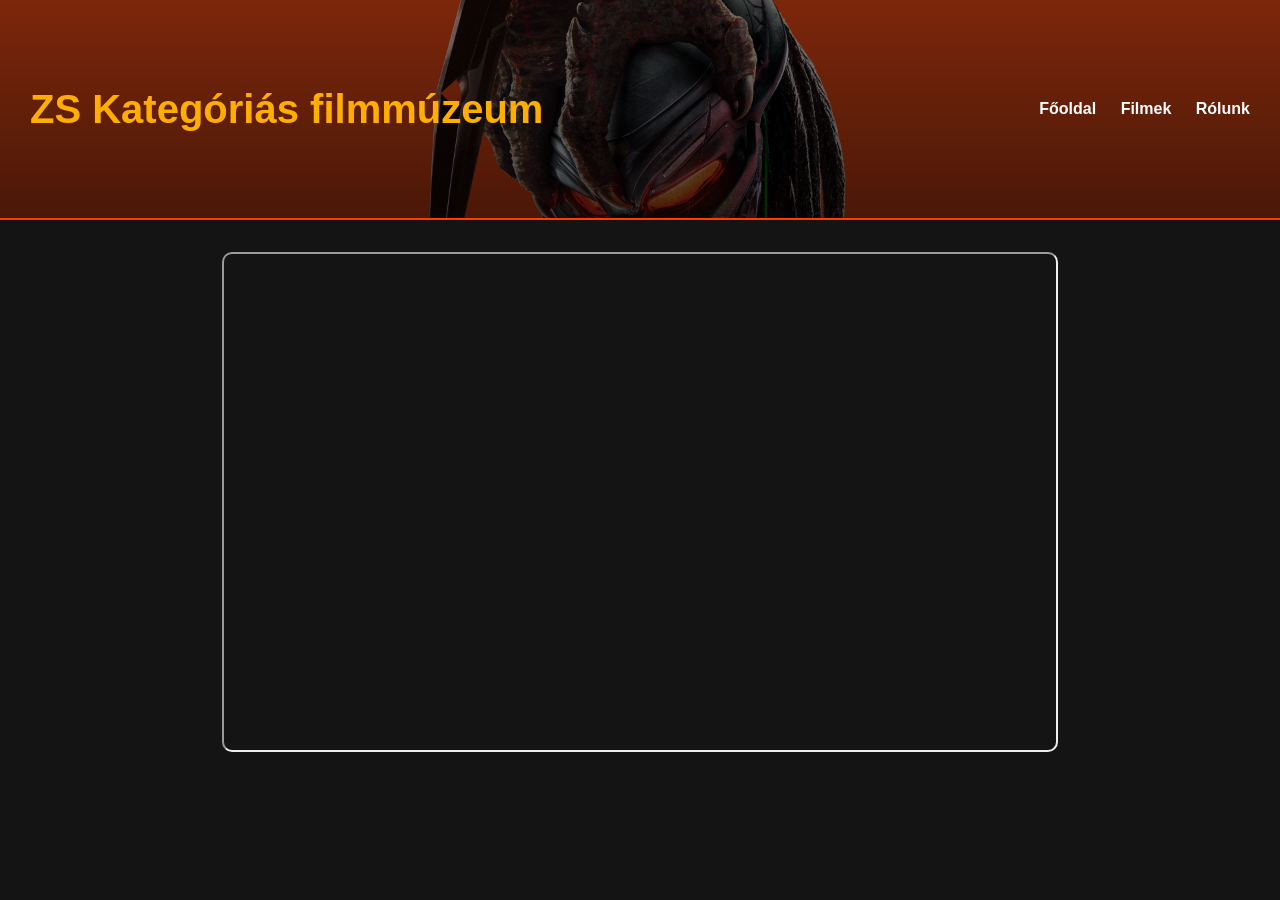
==== filmek.html @ bed1ccec "UPDATE UPDATE" ====
<!DOCTYPE html>
<html lang="hu">
<head>
    <meta charset="UTF-8">
    <meta name="viewport" content="width=device-width, initial-scale=1.0">
    <title>Filip ZS kategóriás filmmúzeum</title>
    <link rel="stylesheet" href="styles.css">
</head>
<body>

<header>
    <div class="header-container">
        <a href="index.html"><h1>ZS Kategóriás filmmúzeum</h1></a>
        <nav>
            <a href="index.html">Főoldal</a>
            <a href="#movie">Filmek</a>
            <a href="#about">Rólunk</a>
        </nav>
    </div>
</header>

<main class="player-page">

    <iframe id="movieVideo" allowfullscreen></iframe>
    <h2 id="movieTitle"></h2>
    <p id="movieDirector"></p>
    <p id="movieActors"></p>
    <p id="movieDescription"></p>

</main>

<script>
const movies = {
    spawn: {
        title: "Spawn: Az Ivadék",
        director: "Rendező: Mark A.Z. Dippé",
        actors: "Michael Jai White, John Leguizamo",
        description: "Spawn visszatér az élők világába.",
        video: "//videa.hu/player?v=14FBfKlEebBrUCBY"
    },
    powerrangers: {
        title: "Power Rangers (2017)",
        director: "Dean Israelite",
        actors: "Dacre Montgomery",
        description: "Fiatalok megmentik a világot.",
        video: "//videa.hu/player?v=nldP9ljn5gHwYnlU"
    },
    predator2018: {
        title: "Predator: A Ragadozó",
        director: "Shane Black",
        actors: "Boyd Holbrook",
        description: "A ragadozó visszatér.",
        video: "//videa.hu/player?v=yourPredatorVideoID"
    },
    pacificrim2: {
        title: "Pacific Rim 2: Lázadás",
        director: "Steven S. DeKnight",
        actors: "John Boyega",
        description: "Új generáció harcol a Kaijuk ellen.",
        video: "//videa.hu/player?v=AKkfubCnN3fzP9H8" 
    }
};

const params = new URLSearchParams(window.location.search);
const filmId = params.get("film");

if(movies[filmId]){
    const movie = movies[filmId];

    document.getElementById("movieTitle").innerText = movie.title;
    document.getElementById("movieDirector").innerText = movie.director;
    document.getElementById("movieActors").innerText = movie.actors;
    document.getElementById("movieDescription").innerText = movie.description;
    document.getElementById("movieVideo").src = movie.video;
}
</script>

</body>
</html>
---- styles.css ----
* { margin: 0; padding: 0; box-sizing: border-box; }

body {
    font-family: Arial;
    background-color: #141414;
    color: white;
}
main h1,h2{
    text-align: center;
    padding: 10px;
    color: #ffae00;
}
/* HEADER SÖTÉTEBB */
header {
    background: linear-gradient(rgba(0,0,0,0.5), rgba(0,0,0,0.7)),
                url('kepek/header2.png');
    background-size: cover;
    background-position: center;
    height: 220px;
    border-bottom: 2px solid #ff3c00;
}

.header-container {
    display: flex;
    justify-content: space-between;
    align-items: center;
    height: 100%;
    padding: 0 30px;
}

.header-container h1 {
    color: #ffae00;
    font-size: 2.5rem;
}
a{
    text-decoration: none;

}

nav a {
    color: white;
    margin-left: 20px;
    text-decoration: none;
    font-weight: bold;
    transition: 0.3s all;
}

nav a:hover {
    color: #ff3c00;
    background: #ffae00;
    padding: 5px 10px;
    border-radius: 5px;
}

/* GRID */
.movie-grid {
    display: grid;
    grid-template-columns: repeat(auto-fit, minmax(220px, 1fr));
    gap: 20px;
    padding: 2rem;
    margin: auto;
}

.movie-block {
    background: #1e1e1e;
    border-radius: 10px;
    overflow: hidden;
    cursor: pointer;
    transition: 0.3s;
}

.movie-block:hover {
    transform: scale(1.05);
}
.movie-block img {
    width: 100%;
    height: 300px;
    object-fit: cover;
}
main h1,h2{
    text-align: center;
    padding: 10px;
    color: #ffae00;
}
.movie-block h3 {
    text-align: center;
    padding: 10px;
    color: #ffae00;
}
.movie-block {
    position: relative;
    overflow: hidden;
    transition: transform 0.3s ease;
}

.movie-block:hover {
    transform: scale(1.1);
    z-index: 10;
}

/* overlay info */
.movie-info {
    position: absolute;
    bottom: 0;
    width: 100%;
    background: linear-gradient(transparent, black);
    opacity: 0;
    transition: 0.3s;
    padding: 10px;
}

.movie-block:hover .movie-info {
    opacity: 1;
}

.movie-info button {
    background: #ff3c00;
    border: none;
    padding: 5px 10px;
    color: white;
    cursor: pointer;
}
/* PLAYER OLDAL */
.player-page {
    padding: 2rem;
    max-width: 900px;
    margin: auto;
    text-align: center;
}

.player-page iframe {
    width: 100%;
    height: 500px;
    border-radius: 10px;
    margin-bottom: 20px;
}
.player-page h2 {
    margin-bottom: 10px;
    color: #ffae00;
}
.player-page p {
    margin-bottom: 5px;
    color: #ddd;
}
footer{
    text-align: center;
    padding: 20px;
    background: #1e1e1e;
    color: #ffae00;
}
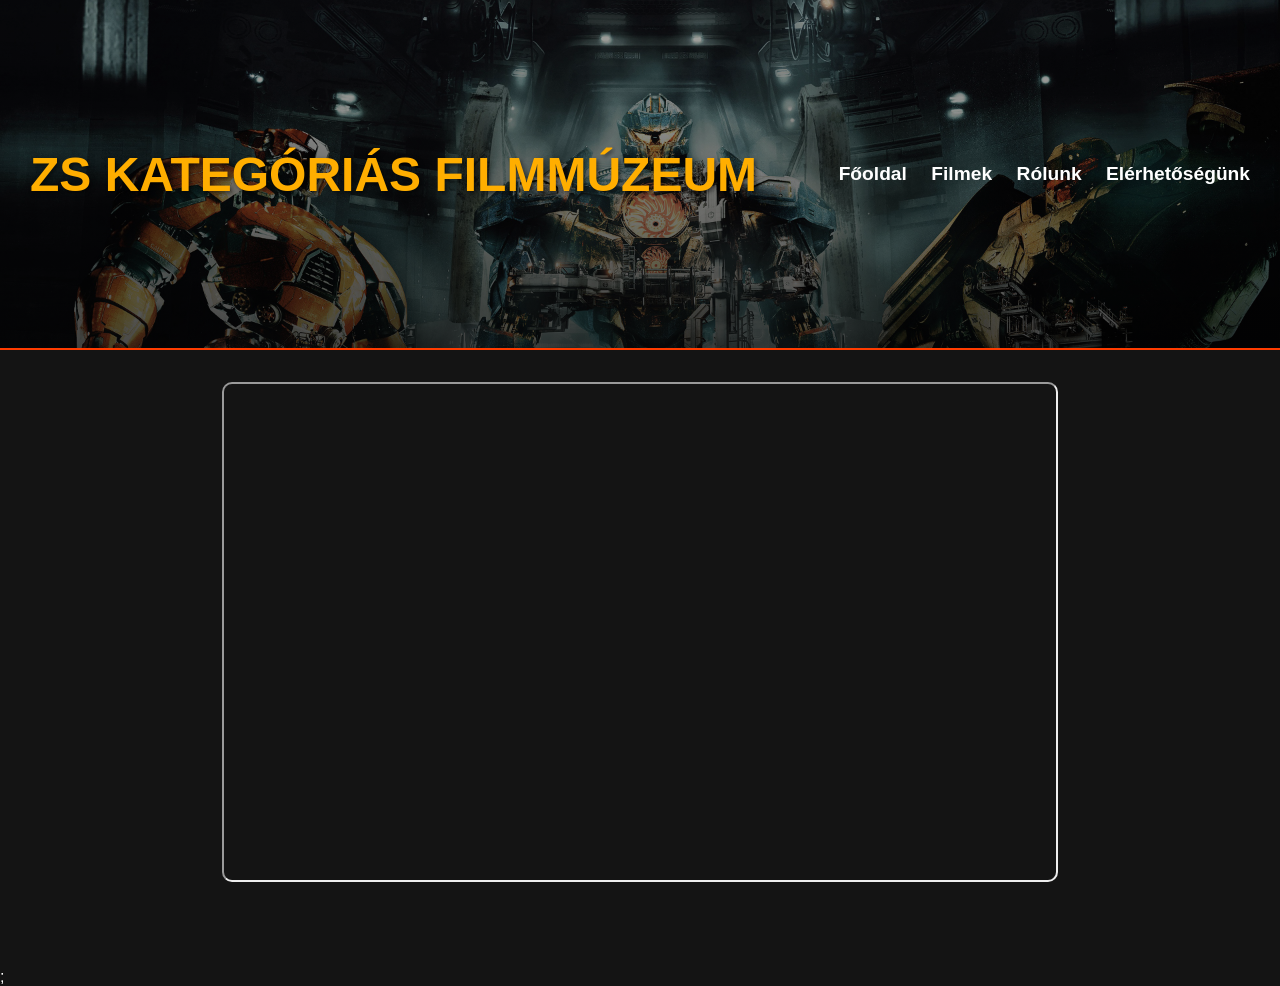
==== commit 5e708f0a: "háttér+update" ====
--- a/filmek.html
+++ b/filmek.html
@@ -8,13 +8,14 @@
 </head>
 <body>
 
-<header>
+<header id="header">
     <div class="header-container">
         <a href="index.html"><h1>ZS Kategóriás filmmúzeum</h1></a>
         <nav>
             <a href="index.html">Főoldal</a>
-            <a href="#movie">Filmek</a>
+            <a href="index.html">Filmek</a>
             <a href="#about">Rólunk</a>
+            <a href="#infos">Elérhetőségünk</a>
         </nav>
     </div>
 </header>
@@ -59,6 +60,7 @@
         description: "Új generáció harcol a Kaijuk ellen.",
         video: "//videa.hu/player?v=AKkfubCnN3fzP9H8" 
     }
+
 };
 
 const params = new URLSearchParams(window.location.search);
@@ -73,6 +75,33 @@
     document.getElementById("movieDescription").innerText = movie.description;
     document.getElementById("movieVideo").src = movie.video;
 }
+function goToMovie(id){
+        window.location.href = "filmek.html?film=" + id;
+    }
+    
+    const kepek = [
+      "kepek/header1.webp",
+      "kepek/header2.webp",
+      "kepek/header3.webp",
+      "kepek/header4.webp"
+    ];
+    
+    // előző kép index lekérése
+    let elozo = localStorage.getItem("elozoKep");
+    let random;
+    
+    // addig sorsol, amíg nem ugyanaz
+    do {
+      random = Math.floor(Math.random() * kepek.length);
+    } while (random == elozo);
+    
+    // új érték mentése
+    localStorage.setItem("elozoKep", random);
+    
+    // háttér beállítása gradienttel
+    document.getElementById("header").style.backgroundImage =
+      `linear-gradient(to bottom, rgba(0,0,0,0.3), rgba(0,0,0,0.7)), url('${kepek[random]}')`;
+    </script>;
 </script>
 
 </body>
--- a/styles.css
+++ b/styles.css
@@ -1,7 +1,7 @@
 * { margin: 0; padding: 0; box-sizing: border-box; }
 
 body {
-    font-family: Arial;
+    font-family: 'Segoe UI', Tahoma, Geneva, Verdana, sans-serif;
     background-color: #141414;
     color: white;
 }
@@ -10,13 +10,11 @@
     padding: 10px;
     color: #ffae00;
 }
-/* HEADER SÖTÉTEBB */
-header {
-    background: linear-gradient(rgba(0,0,0,0.5), rgba(0,0,0,0.7)),
-                url('kepek/header2.png');
+
+header{
+    height: 350px;
     background-size: cover;
     background-position: center;
-    height: 220px;
     border-bottom: 2px solid #ff3c00;
 }
 
@@ -30,7 +28,9 @@
 
 .header-container h1 {
     color: #ffae00;
-    font-size: 2.5rem;
+    font-size: 3rem;
+    text-shadow: 2px 2px 4px rgba(0, 0, 0, 0.5);
+    text-transform: uppercase;
 }
 a{
     text-decoration: none;
@@ -43,6 +43,7 @@
     text-decoration: none;
     font-weight: bold;
     transition: 0.3s all;
+    font-size: larger;
 }
 
 nav a:hover {
@@ -52,13 +53,14 @@
     border-radius: 5px;
 }
 
-/* GRID */
 .movie-grid {
     display: grid;
-    grid-template-columns: repeat(auto-fit, minmax(220px, 1fr));
+    grid-template-columns: repeat(auto-fit, minmax(200px, 1fr));
     gap: 20px;
     padding: 2rem;
     margin: auto;
+    max-width: 1200px;
+
 }
 
 .movie-block {
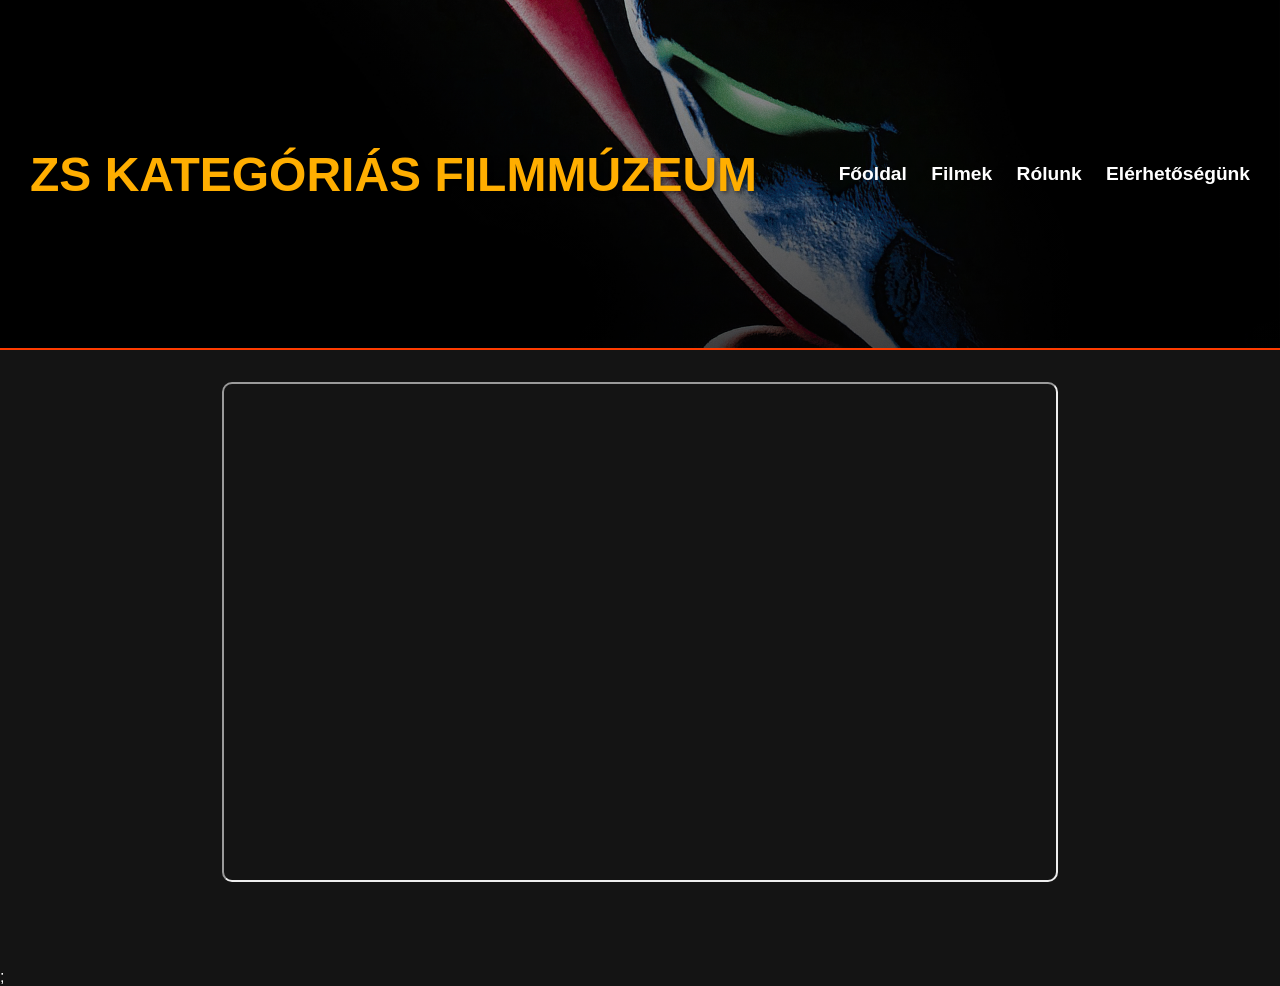
==== commit 5901df7a: "UPDATE" ====
--- a/filmek.html
+++ b/filmek.html
@@ -3,8 +3,9 @@
 <head>
     <meta charset="UTF-8">
     <meta name="viewport" content="width=device-width, initial-scale=1.0">
-    <title>Filip ZS kategóriás filmmúzeum</title>
+    <title>ZS kategóriás filmmúzeum</title>
     <link rel="stylesheet" href="styles.css">
+    <link rel="icon" type="image/x-icon" href="kepek/icon.png">
 </head>
 <body>
 
@@ -51,7 +52,7 @@
         director: "Shane Black",
         actors: "Boyd Holbrook",
         description: "A ragadozó visszatér.",
-        video: "//videa.hu/player?v=yourPredatorVideoID"
+        video: "//videa.hu/player?v=gkeSJjjSpUaBbEqO"
     },
     pacificrim2: {
         title: "Pacific Rim 2: Lázadás",
@@ -59,8 +60,28 @@
         actors: "John Boyega",
         description: "Új generáció harcol a Kaijuk ellen.",
         video: "//videa.hu/player?v=AKkfubCnN3fzP9H8" 
+    },
+    avp2: {
+        title: "Alien vs. Predator 2: Requiem",
+        director: "Colin Strause, Greg Strause",
+        actors: "Steven Pasquale, Reiko Aylesworth",
+        description: "Az Alien és a Predator harca folytatódik.",
+        video: "//videa.hu/player?v=oUzBDo3lVKO69Cnn"
+    },
+    micimackóvérésméz: {
+        title: "Micimackó: Vér és Méz",
+        director: "Marc Forster",
+        actors: "Kaitlyn Maher, Chris O'Dowd",
+        description: "Micimackó sötét oldalát mutatja be.",
+        video:"//videa.hu/player?v=quza7TIMAsp0UInM"
+    },
+    micimackóvérésméz2: {
+        title: "Micimackó: Vér és Méz 2",
+        director: "Marc Forster",
+        actors: "Kaitlyn Maher, Chris O'Dowd",
+        description: "Micimackó sötét oldalát mutatja be.",
+        video:"//videa.hu/player?v=nZAJAXyRaWfVLdro" 
     }
-
 };
 
 const params = new URLSearchParams(window.location.search);
--- a/styles.css
+++ b/styles.css
@@ -5,10 +5,12 @@
     background-color: #141414;
     color: white;
 }
-main h1,h2{
+h1{
+    color: #ffae00;
+}
+main h1, main h2 {
     text-align: center;
     padding: 10px;
-    color: #ffae00;
 }
 
 header{
@@ -27,7 +29,6 @@
 }
 
 .header-container h1 {
-    color: #ffae00;
     font-size: 3rem;
     text-shadow: 2px 2px 4px rgba(0, 0, 0, 0.5);
     text-transform: uppercase;
@@ -79,11 +80,6 @@
     height: 300px;
     object-fit: cover;
 }
-main h1,h2{
-    text-align: center;
-    padding: 10px;
-    color: #ffae00;
-}
 .movie-block h3 {
     text-align: center;
     padding: 10px;
@@ -120,6 +116,7 @@
     border: none;
     padding: 5px 10px;
     color: white;
+    text-shadow: 1px 1px 2px rgba(0, 0, 0, 0.5);
     cursor: pointer;
 }
 /* PLAYER OLDAL */
@@ -149,4 +146,5 @@
     padding: 20px;
     background: #1e1e1e;
     color: #ffae00;
+    border-top: 2px solid #ff3c00;
 }
